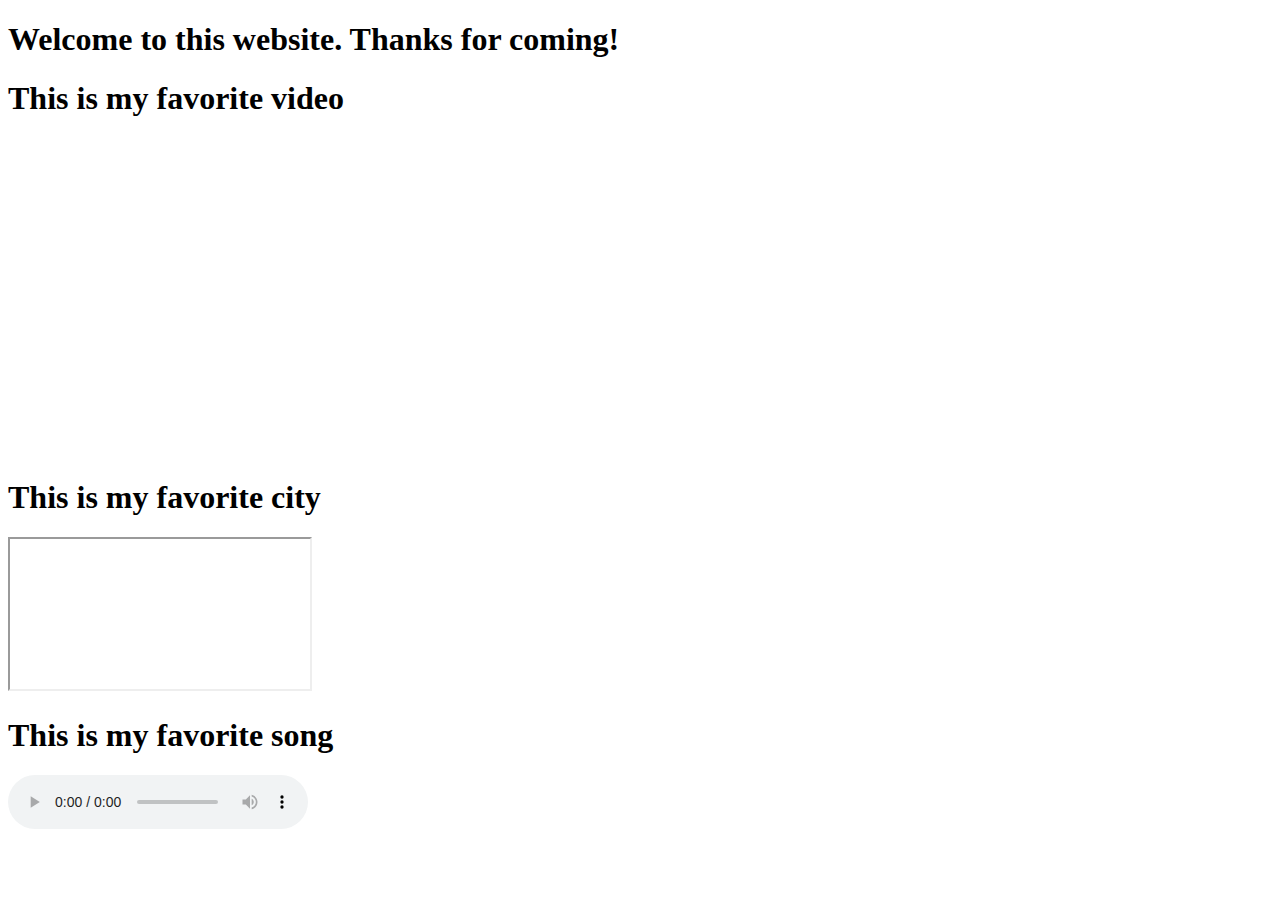
==== index.html @ fdae2f4b "Update index.html" ====
<!DOCTYPE html>
<html>
    <head>
        <title>Hello World!</title>
    </head>
    <body>
        <h1>Welcome to this website. Thanks for coming!</h1>
        <h1>This is my favorite video</h1>
  <iframe width="560" height="315" src="https://www.youtube.com/embed/tVj0ZTS4WF4?start=180" frameborder="0" allow="accelerometer; autoplay; encrypted-media; gyroscope; picture-in-picture" allowfullscreen></iframe>
       <h1>This is my favorite city</h1>
  <iframe src=https://www.google.com/maps/place/Medellin,+Antioquia,+Colombia/@6.2686734,-75.6664329,12z/data=!3m1!4b1!4m5!3m4!1s0x8e4428ef4e52dddb:0x722fd6c39270ac72!8m2!3d6.244203!4d-75.5812119></iframe>
        <h1>This is my favorite song</h1>
  <audio controls>
  <source src="Dr. Jeans Banana Dance - (aka The Guacamole Song) - Dr. Jeans Banana Dance.mp3" type="audio/mpeg">
  <h1>This is my favorite dance</h1>
            <video width="320" height="240" autoplay>
            <source src="The+Blanket+Dance.mp4" type="video/mp4">
    </body>
</html>
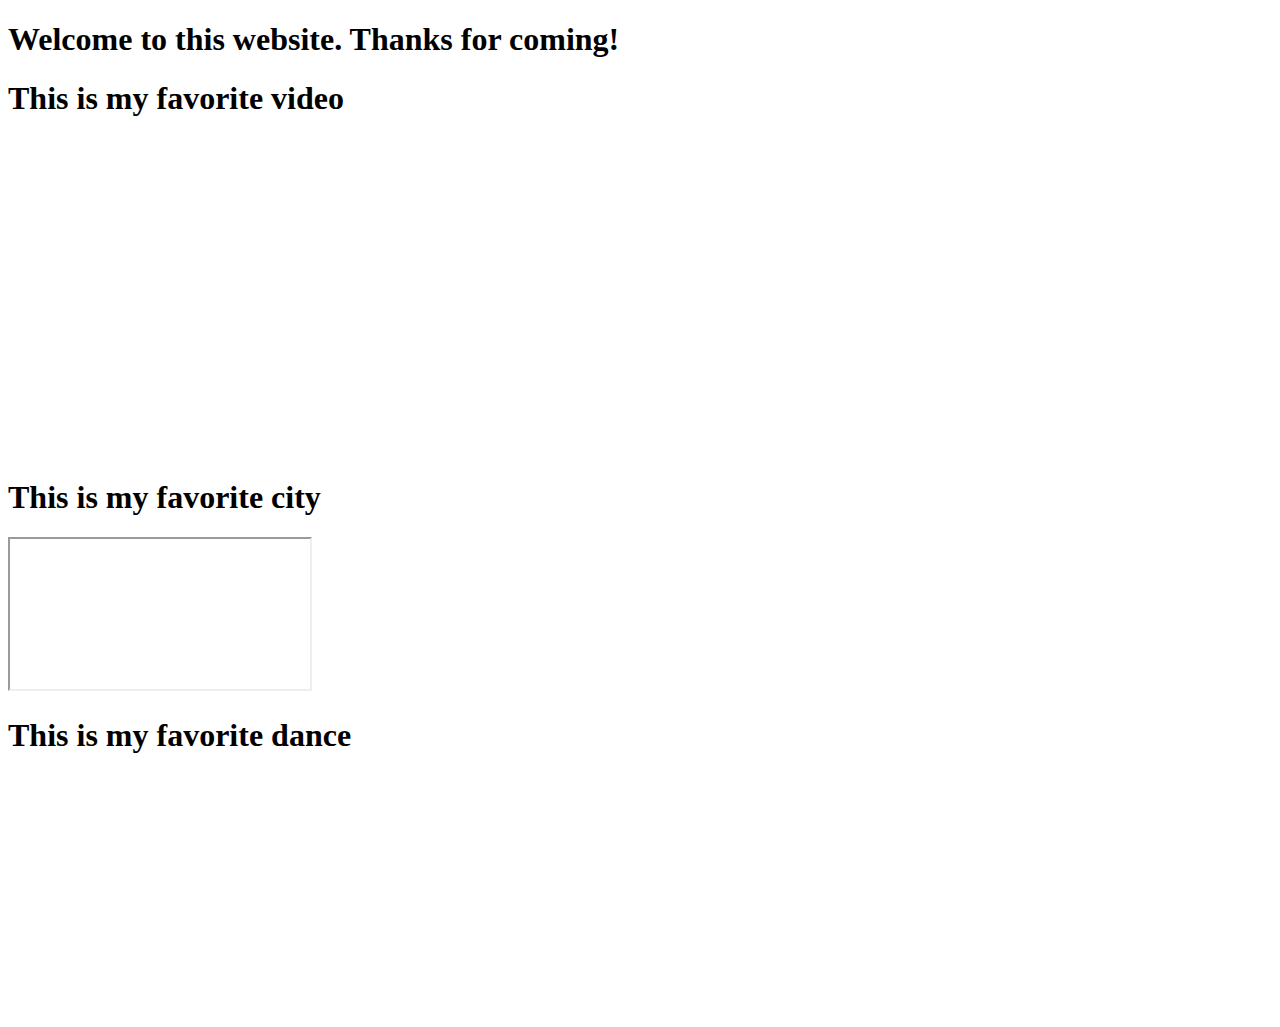
==== commit 6d10593a: "Update index.html" ====
--- a/index.html
+++ b/index.html
@@ -9,11 +9,11 @@
   <iframe width="560" height="315" src="https://www.youtube.com/embed/tVj0ZTS4WF4?start=180" frameborder="0" allow="accelerometer; autoplay; encrypted-media; gyroscope; picture-in-picture" allowfullscreen></iframe>
        <h1>This is my favorite city</h1>
   <iframe src=https://www.google.com/maps/place/Medellin,+Antioquia,+Colombia/@6.2686734,-75.6664329,12z/data=!3m1!4b1!4m5!3m4!1s0x8e4428ef4e52dddb:0x722fd6c39270ac72!8m2!3d6.244203!4d-75.5812119></iframe>
+          <h1>This is my favorite dance</h1>
+            <video width="320" height="240" autoplay>
+            <source src="The+Blanket+Dance.mp4" type="video/mp4">
         <h1>This is my favorite song</h1>
   <audio controls>
   <source src="Dr. Jeans Banana Dance - (aka The Guacamole Song) - Dr. Jeans Banana Dance.mp3" type="audio/mpeg">
-  <h1>This is my favorite dance</h1>
-            <video width="320" height="240" autoplay>
-            <source src="The+Blanket+Dance.mp4" type="video/mp4">
     </body>
 </html>
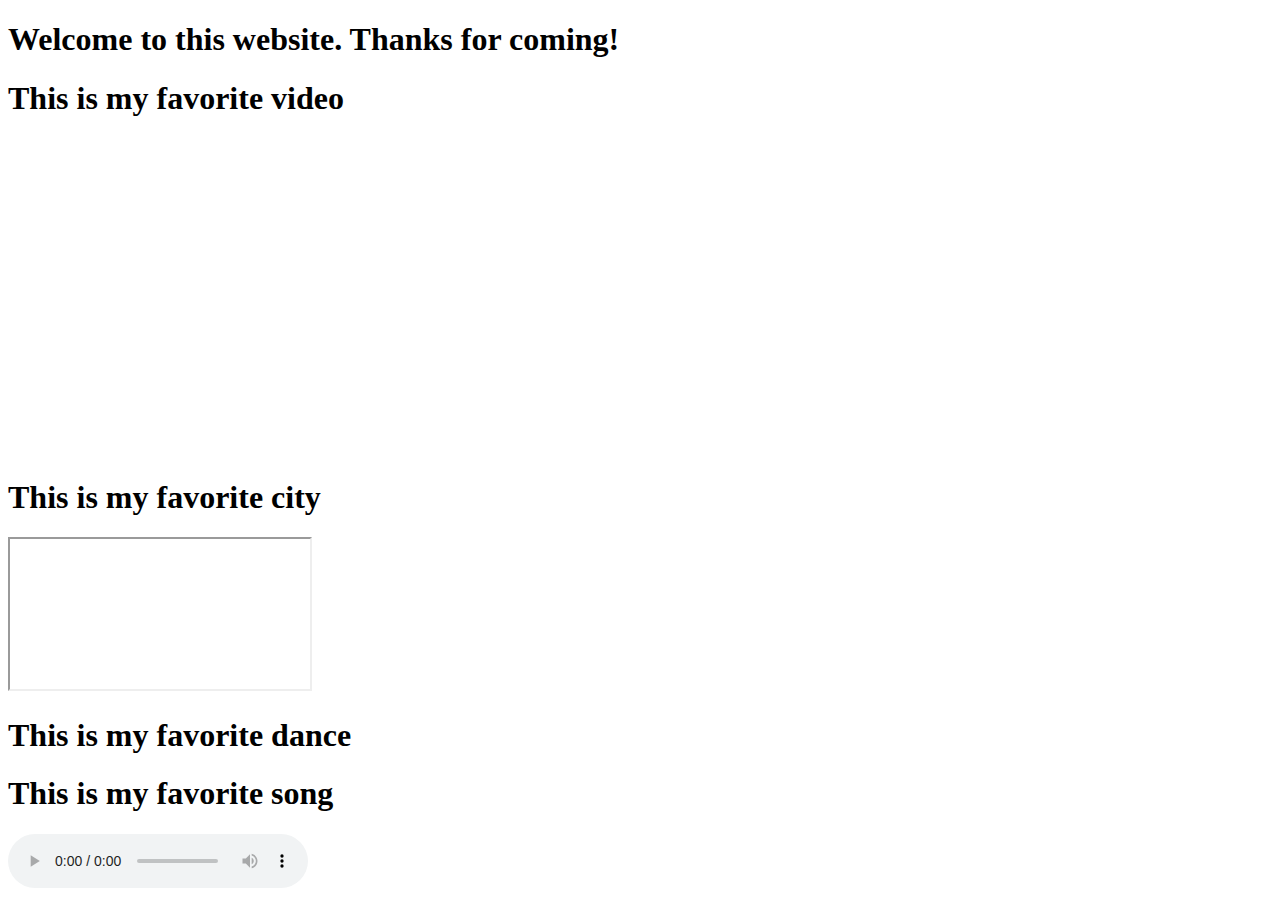
==== commit e3bec9d5: "Update index.html" ====
--- a/index.html
+++ b/index.html
@@ -10,7 +10,6 @@
        <h1>This is my favorite city</h1>
   <iframe src=https://www.google.com/maps/place/Medellin,+Antioquia,+Colombia/@6.2686734,-75.6664329,12z/data=!3m1!4b1!4m5!3m4!1s0x8e4428ef4e52dddb:0x722fd6c39270ac72!8m2!3d6.244203!4d-75.5812119></iframe>
           <h1>This is my favorite dance</h1>
-            <video width="320" height="240" autoplay>
             <source src="The+Blanket+Dance.mp4" type="video/mp4">
         <h1>This is my favorite song</h1>
   <audio controls>
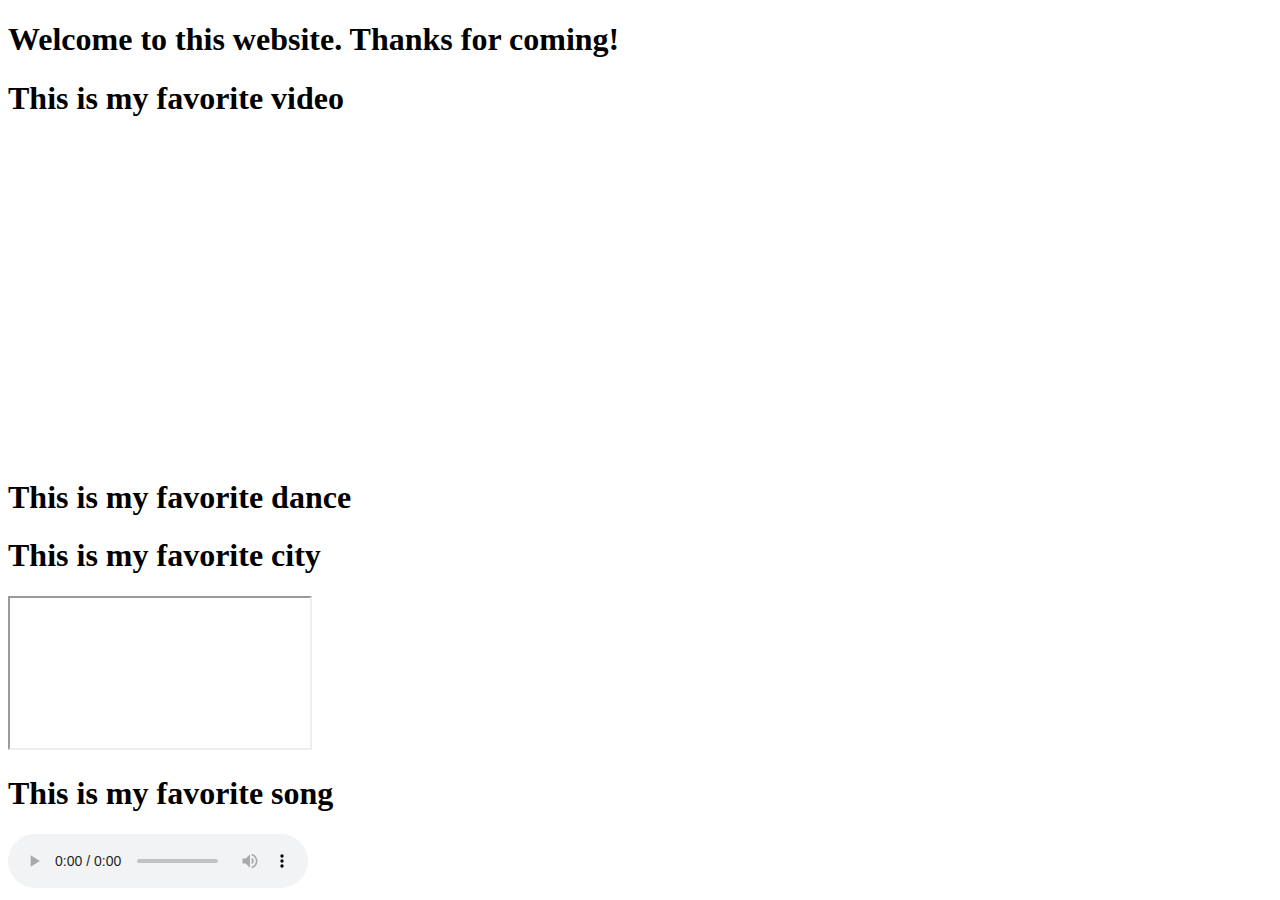
==== commit 9f4d5b7a: "Update index.html" ====
--- a/index.html
+++ b/index.html
@@ -7,10 +7,11 @@
         <h1>Welcome to this website. Thanks for coming!</h1>
         <h1>This is my favorite video</h1>
   <iframe width="560" height="315" src="https://www.youtube.com/embed/tVj0ZTS4WF4?start=180" frameborder="0" allow="accelerometer; autoplay; encrypted-media; gyroscope; picture-in-picture" allowfullscreen></iframe>
-       <h1>This is my favorite city</h1>
+        <h1>This is my favorite dance</h1>
+            <source src="The+Blanket+Dance.mp4" type="video/mp4">
+        <source src="movie.mp4" type="video/mp4">
+        <h1>This is my favorite city</h1>
   <iframe src=https://www.google.com/maps/place/Medellin,+Antioquia,+Colombia/@6.2686734,-75.6664329,12z/data=!3m1!4b1!4m5!3m4!1s0x8e4428ef4e52dddb:0x722fd6c39270ac72!8m2!3d6.244203!4d-75.5812119></iframe>
-          <h1>This is my favorite dance</h1>
-            <source src="The+Blanket+Dance.mp4" type="video/mp4">
         <h1>This is my favorite song</h1>
   <audio controls>
   <source src="Dr. Jeans Banana Dance - (aka The Guacamole Song) - Dr. Jeans Banana Dance.mp3" type="audio/mpeg">
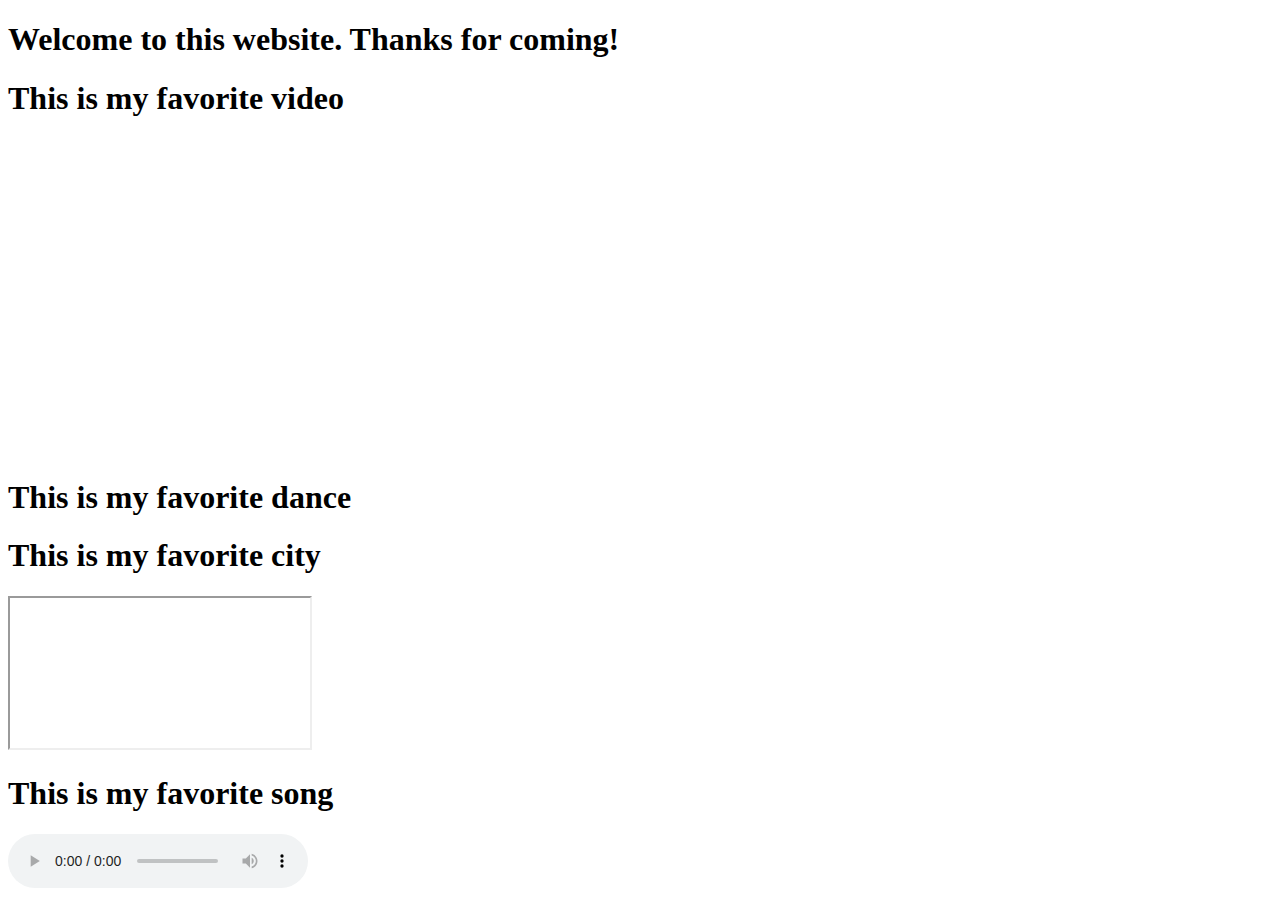
==== commit c9f86937: "Update index.html" ====
--- a/index.html
+++ b/index.html
@@ -9,7 +9,6 @@
   <iframe width="560" height="315" src="https://www.youtube.com/embed/tVj0ZTS4WF4?start=180" frameborder="0" allow="accelerometer; autoplay; encrypted-media; gyroscope; picture-in-picture" allowfullscreen></iframe>
         <h1>This is my favorite dance</h1>
             <source src="The+Blanket+Dance.mp4" type="video/mp4">
-        <source src="movie.mp4" type="video/mp4">
         <h1>This is my favorite city</h1>
   <iframe src=https://www.google.com/maps/place/Medellin,+Antioquia,+Colombia/@6.2686734,-75.6664329,12z/data=!3m1!4b1!4m5!3m4!1s0x8e4428ef4e52dddb:0x722fd6c39270ac72!8m2!3d6.244203!4d-75.5812119></iframe>
         <h1>This is my favorite song</h1>
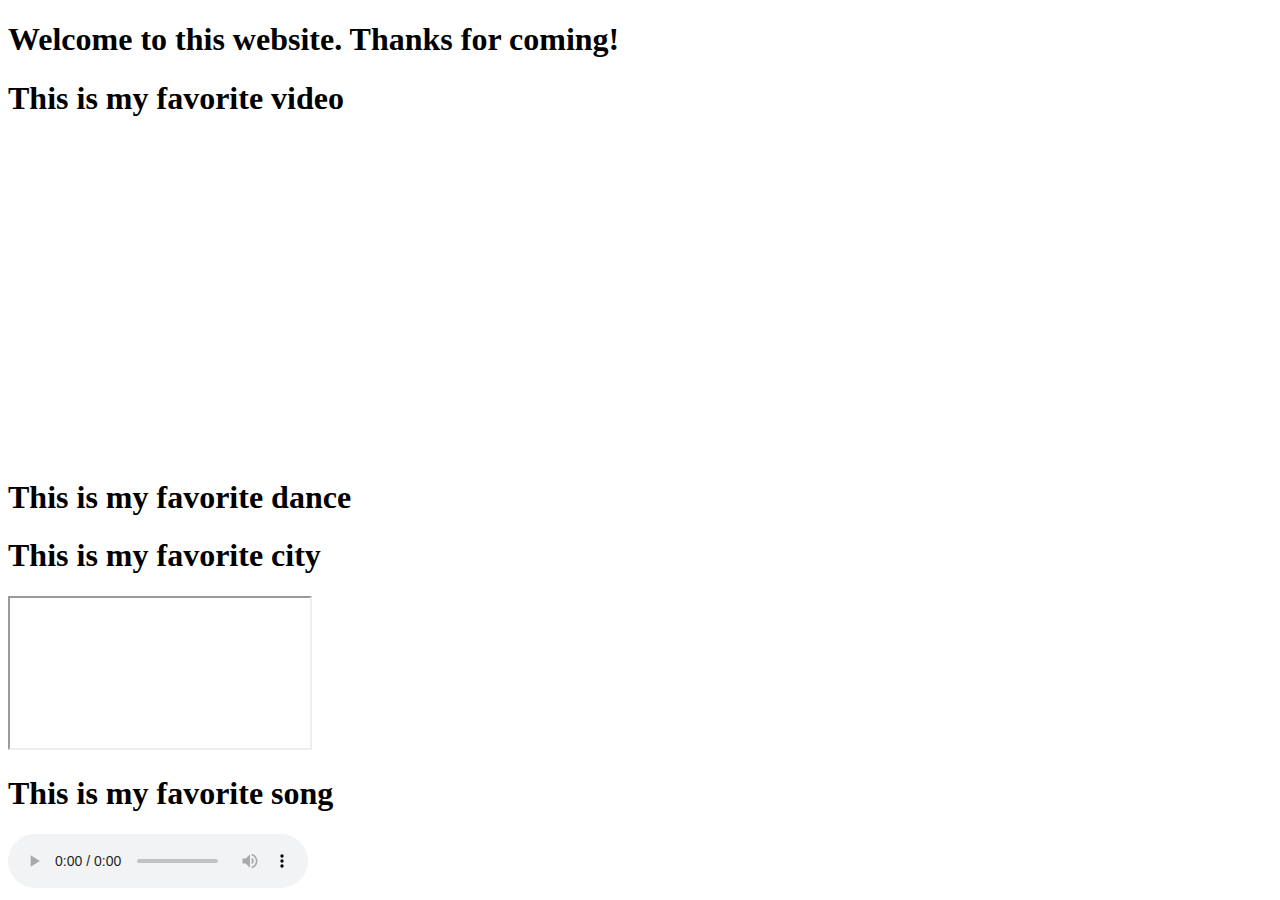
==== commit e056e4f2: "Update index.html" ====
--- a/index.html
+++ b/index.html
@@ -14,5 +14,7 @@
         <h1>This is my favorite song</h1>
   <audio controls>
   <source src="Dr. Jeans Banana Dance - (aka The Guacamole Song) - Dr. Jeans Banana Dance.mp3" type="audio/mpeg">
+      <h1>This is my favorite poem</h1>
+<object width="400" height="400" data="9500a951d495835dc76f2730203624a8.png"></object>
     </body>
 </html>
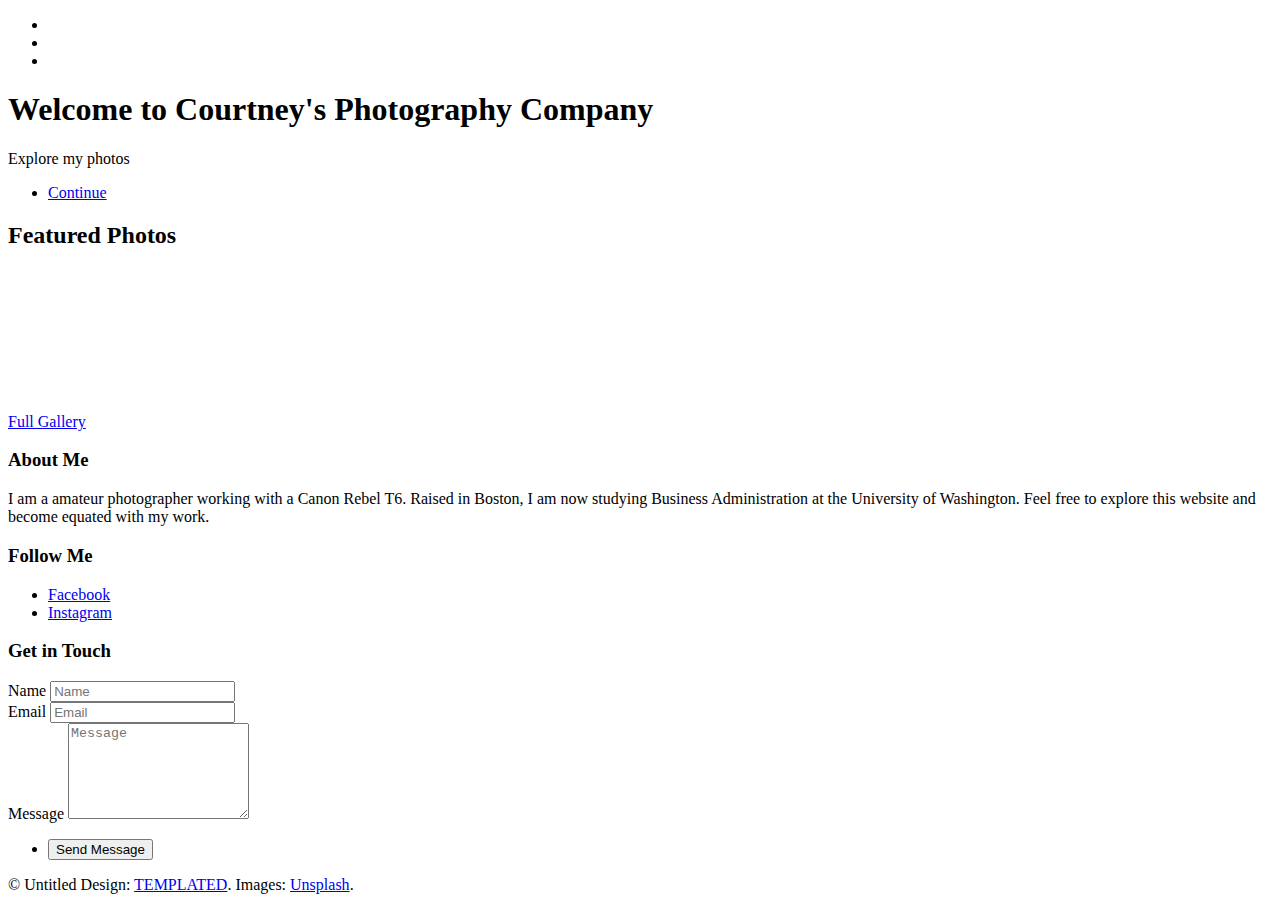
==== commit 938101df: "Add files via upload" ====
--- a/index.html
+++ b/index.html
@@ -1,20 +1,135 @@
-<!DOCTYPE html>
-<html>
-    <head>
-        <title>Hello World!</title>
-    </head>
-    <body>
-        <h1>Welcome to this website. Thanks for coming!</h1>
-        <h1>This is my favorite video</h1>
-  <iframe width="560" height="315" src="https://www.youtube.com/embed/tVj0ZTS4WF4?start=180" frameborder="0" allow="accelerometer; autoplay; encrypted-media; gyroscope; picture-in-picture" allowfullscreen></iframe>
-        <h1>This is my favorite dance</h1>
-            <source src="The+Blanket+Dance.mp4" type="video/mp4">
-        <h1>This is my favorite city</h1>
-  <iframe src=https://www.google.com/maps/place/Medellin,+Antioquia,+Colombia/@6.2686734,-75.6664329,12z/data=!3m1!4b1!4m5!3m4!1s0x8e4428ef4e52dddb:0x722fd6c39270ac72!8m2!3d6.244203!4d-75.5812119></iframe>
-        <h1>This is my favorite song</h1>
-  <audio controls>
-  <source src="Dr. Jeans Banana Dance - (aka The Guacamole Song) - Dr. Jeans Banana Dance.mp3" type="audio/mpeg">
-      <h1>This is my favorite poem</h1>
-<object width="400" height="400" data="9500a951d495835dc76f2730203624a8.png"></object>
-    </body>
-</html>
+<!DOCTYPE HTML>
+<!--
+	Snapshot by TEMPLATED
+	templated.co @templatedco
+	Released for free under the Creative Commons Attribution 3.0 license (templated.co/license)
+-->
+<html>
+	<head>
+		<title>Courtney's Photography Company</title>
+		<meta charset="utf-8" />
+		<meta name="viewport" content="width=device-width, initial-scale=1" />
+		<link rel="stylesheet" href="assets/css/main.css" />
+	</head>
+	<body>
+		<div class="page-wrap">
+
+			<!-- Nav -->
+				<nav id="nav">
+					<ul>
+						<li><a href="index.html" class="active"><span class="icon fa-home"></span></a></li>
+						<li><a href="gallery.html"><span class="icon fa-camera-retro"></span></a></li>
+						<li><a href="generic.html"><span class="icon fa-file-text-o"></span></a></li>
+					</ul>
+				</nav>
+
+			<!-- Main -->
+				<section id="main">
+
+					<!-- Banner -->
+						<section id="banner">
+							<div class="inner">
+								<h1>Welcome to Courtney's Photography Company</h1>
+								<p>Explore my photos</a></p>
+								<ul class="actions">
+									<li><a href="#galleries" class="button alt scrolly big">Continue</a></li>
+								</ul>
+							</div>
+						</section>
+
+					<!-- Gallery -->
+						<section id="galleries">
+
+							<!-- Photo Galleries -->
+								<div class="gallery">
+									<header class="special">
+										<h2>Featured Photos</h2>
+									</header>
+									<div class="content">
+										<div class="media">
+											<a href="IMG_1216.jpg"><img src="IMG_1216.jpg" alt="" title="Muir Woods" /></a>
+										</div>
+										<div class="media">
+											<a href="IMG_0661.jpg"><img src="IMG_0661.jpg" alt="" title="Summer Blur" /></a>
+										</div>
+										<div class="media">
+											<a href="IMG_0064.jpg"><img src="IMG_0064.jpg" alt="" title="Bright Flower" /></a>
+										</div>
+										<div class="media">
+											<a href="IMG_0073.jpg"><img src="IMG_0073.jpg" alt="" title="White Color" /></a>
+										</div>
+										<div class="media">
+											<a href="IMG_1077.jpg"><img src="IMG_1077.jpg" alt="" title="Amoung the Fog" /></a>
+										</div>
+										<div class="media">
+											<a href="IMG_1050.jpg"><img src="IMG_1050.jpg" alt="" title="Splash" /></a>
+										</div>
+										<div class="media">
+											<a href="IMG_0884.jpg"><img src="IMG_0884.jpg" alt="" title="Lights" /></a>
+										</div>
+										<div class="media">
+											<a href="IMG_0955.jpg"><img src="IMG_0955.jpg" alt="" title="Just Hanging" /></a>
+										</div>
+									</div>
+									<footer>
+										<a href="gallery.html" class="button big">Full Gallery</a>
+									</footer>
+								</div>
+						</section>
+
+					<!-- Contact -->
+						<section id="contact">
+							<!-- Social -->
+								<div class="social column">
+									<h3>About Me</h3>
+									<p>I am a amateur photographer working with a Canon Rebel T6. Raised in Boston, I am now studying Business Administration at the University of Washington. Feel free to explore this website and become equated with my work. </p>
+									<h3>Follow Me</h3>
+									<ul class="icons">
+										<li><a href="https://www.facebook.com/courtney.burrow.5?ref=bookmarks" class="icon fa-facebook"><span class="label">Facebook</span></a></li>
+										<li><a href="https://www.instagram.com/courtburrow/?hl=en" class="icon fa-instagram"><span class="label">Instagram</span></a></li>
+									</ul>
+								</div>
+
+							<!-- Form -->
+								<div class="column">
+									<h3>Get in Touch</h3>
+									<form action="#" method="post">
+										<div class="field half first">
+											<label for="name">Name</label>
+											<input name="name" id="name" type="text" placeholder="Name">
+										</div>
+										<div class="field half">
+											<label for="email">Email</label>
+											<input name="email" id="email" type="email" placeholder="Email">
+										</div>
+										<div class="field">
+											<label for="message">Message</label>
+											<textarea name="message" id="message" rows="6" placeholder="Message"></textarea>
+										</div>
+										<ul class="actions">
+											<li><input value="Send Message" class="button" type="submit"></li>
+										</ul>
+									</form>
+								</div>
+
+						</section>
+
+					<!-- Footer -->
+						<footer id="footer">
+							<div class="copyright">
+								&copy; Untitled Design: <a href="https://templated.co/">TEMPLATED</a>. Images: <a href="https://unsplash.com/">Unsplash</a>.
+							</div>
+						</footer>
+				</section>
+		</div>
+
+		<!-- Scripts -->
+			<script src="assets/js/jquery.min.js"></script>
+			<script src="assets/js/jquery.poptrox.min.js"></script>
+			<script src="assets/js/jquery.scrolly.min.js"></script>
+			<script src="assets/js/skel.min.js"></script>
+			<script src="assets/js/util.js"></script>
+			<script src="assets/js/main.js"></script>
+
+	</body>
+</html>